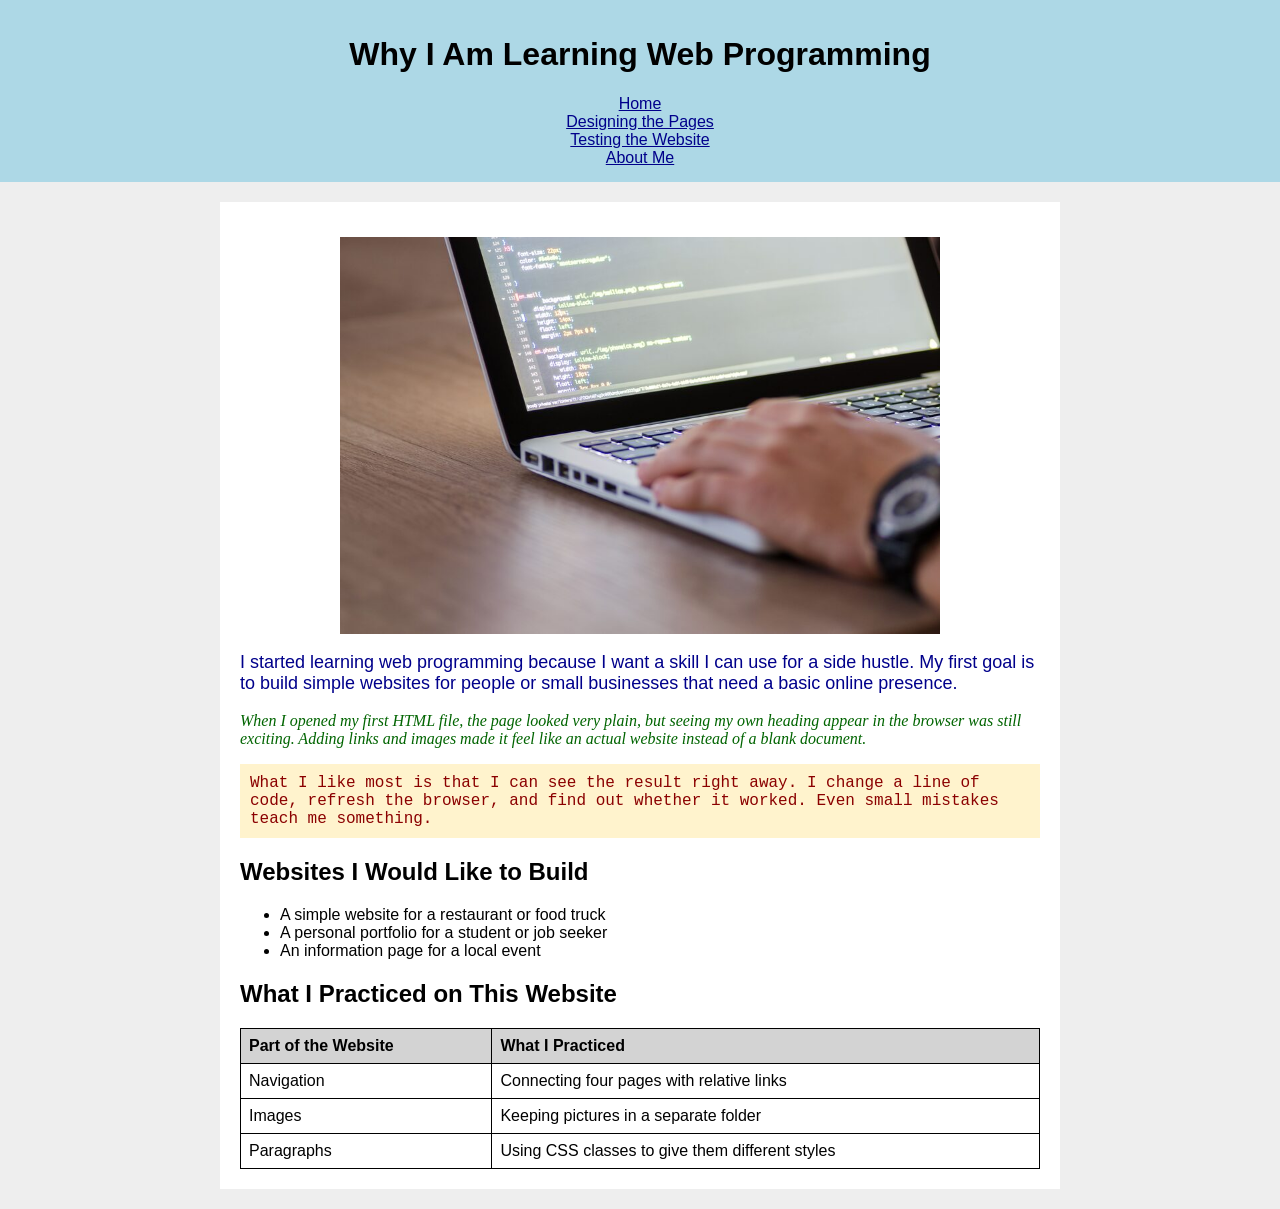
==== index.html @ be9ed917 "Add About page and personal color palette" ====
<!DOCTYPE html>
<html lang="en">
<head>
    <!-- Sets the character type and page width so the website displays correctly in a browser. -->
    <meta charset="UTF-8">
    <meta name="viewport" content="width=device-width, initial-scale=1.0">
    <title>Why I Am Learning Web Programming</title>
    <!-- Uses the shared CSS file so the main pages have consistent formatting. -->
    <link rel="stylesheet" href="styles.css">
</head>
<body>
    <!-- Gives the page a title and lets visitors move between the four local pages. -->
    <header>
        <h1>Why I Am Learning Web Programming</h1>
        <nav>
            <a href="index.html">Home</a><br>
            <a href="styling.html">Designing the Pages</a><br>
            <a href="launch.html">Testing the Website</a><br>
            <a href="about.html">About Me</a>
        </nav>
    </header>

    <!-- Holds the photo and personal explanation of why I am learning web programming. -->
    <main>
        <!-- Supports the topic with a real coding photo; photo by Lukas Blazek from Pexels. -->
        <img src="images/html-coding.jpg" alt="A person typing HTML code on a laptop">

        <!-- Uses three CSS classes to demonstrate different fonts, colors, and backgrounds. -->
        <p class="paragraph-one">I started learning web programming because I want a skill I can use for a side hustle. My first goal is to build simple websites for people or small businesses that need a basic online presence.</p>

        <p class="paragraph-two">When I opened my first HTML file, the page looked very plain, but seeing my own heading appear in the browser was still exciting. Adding links and images made it feel like an actual website instead of a blank document.</p>

        <p class="paragraph-three">What I like most is that I can see the result right away. I change a line of code, refresh the browser, and find out whether it worked. Even small mistakes teach me something.</p>

        <!-- Connects my learning goal to three realistic side-hustle projects. -->
        <h2>Websites I Would Like to Build</h2>
        <ul>
            <li>A simple website for a restaurant or food truck</li>
            <li>A personal portfolio for a student or job seeker</li>
            <li>An information page for a local event</li>
        </ul>

        <!-- Summarizes which parts of this assignment helped me practice specific HTML skills. -->
        <h2>What I Practiced on This Website</h2>
        <table>
            <!-- The table header names the two types of information being compared. -->
            <thead>
                <tr>
                    <th>Part of the Website</th>
                    <th>What I Practiced</th>
                </tr>
            </thead>
            <!-- The table body contains the three examples from this website. -->
            <tbody>
                <tr>
                    <td>Navigation</td>
                    <td>Connecting four pages with relative links</td>
                </tr>
                <tr>
                    <td>Images</td>
                    <td>Keeping pictures in a separate folder</td>
                </tr>
                <tr>
                    <td>Paragraphs</td>
                    <td>Using CSS classes to give them different styles</td>
                </tr>
            </tbody>
        </table>
    </main>
</body>
</html>
---- styles.css ----
/* Creates a simple neutral background and one readable default font for every page. */
body {
    background-color: #eeeeee;
    font-family: Arial, sans-serif;
    margin: 0;
}

/* Separates the page title and navigation from the main content with a blue background. */
header {
    background-color: lightblue;
    text-align: center;
    padding: 15px;
}

/* Makes the navigation links stand out from the light-blue header. */
nav a {
    color: darkblue;
}

/* Centers the content and places it on white so the text is easy to read. */
main {
    background-color: white;
    width: 80%;
    max-width: 800px;
    margin: 20px auto;
    padding: 20px;
}

/* Limits each photo to the content width so it does not stretch beyond the page. */
img {
    display: block;
    width: 600px;
    max-width: 100%;
    margin: 15px auto;
}

/* Gives the first paragraph larger blue Arial text. */
.paragraph-one {
    color: darkblue;
    font-family: Arial, sans-serif;
    font-size: 18px;
}

/* Gives the second paragraph green italic Georgia text for a different appearance. */
.paragraph-two {
    color: darkgreen;
    font-family: Georgia, serif;
    font-style: italic;
}

/* Gives the third paragraph red Courier text and a highlighted background. */
.paragraph-three {
    color: darkred;
    font-family: "Courier New", monospace;
    background-color: #fff3cd;
    padding: 10px;
}

/* Adds borders and spacing so the table rows and columns are easy to follow. */
table {
    width: 100%;
    border-collapse: collapse;
}

th,
td {
    border: 1px solid black;
    padding: 8px;
    text-align: left;
}

th {
    background-color: lightgray;
}
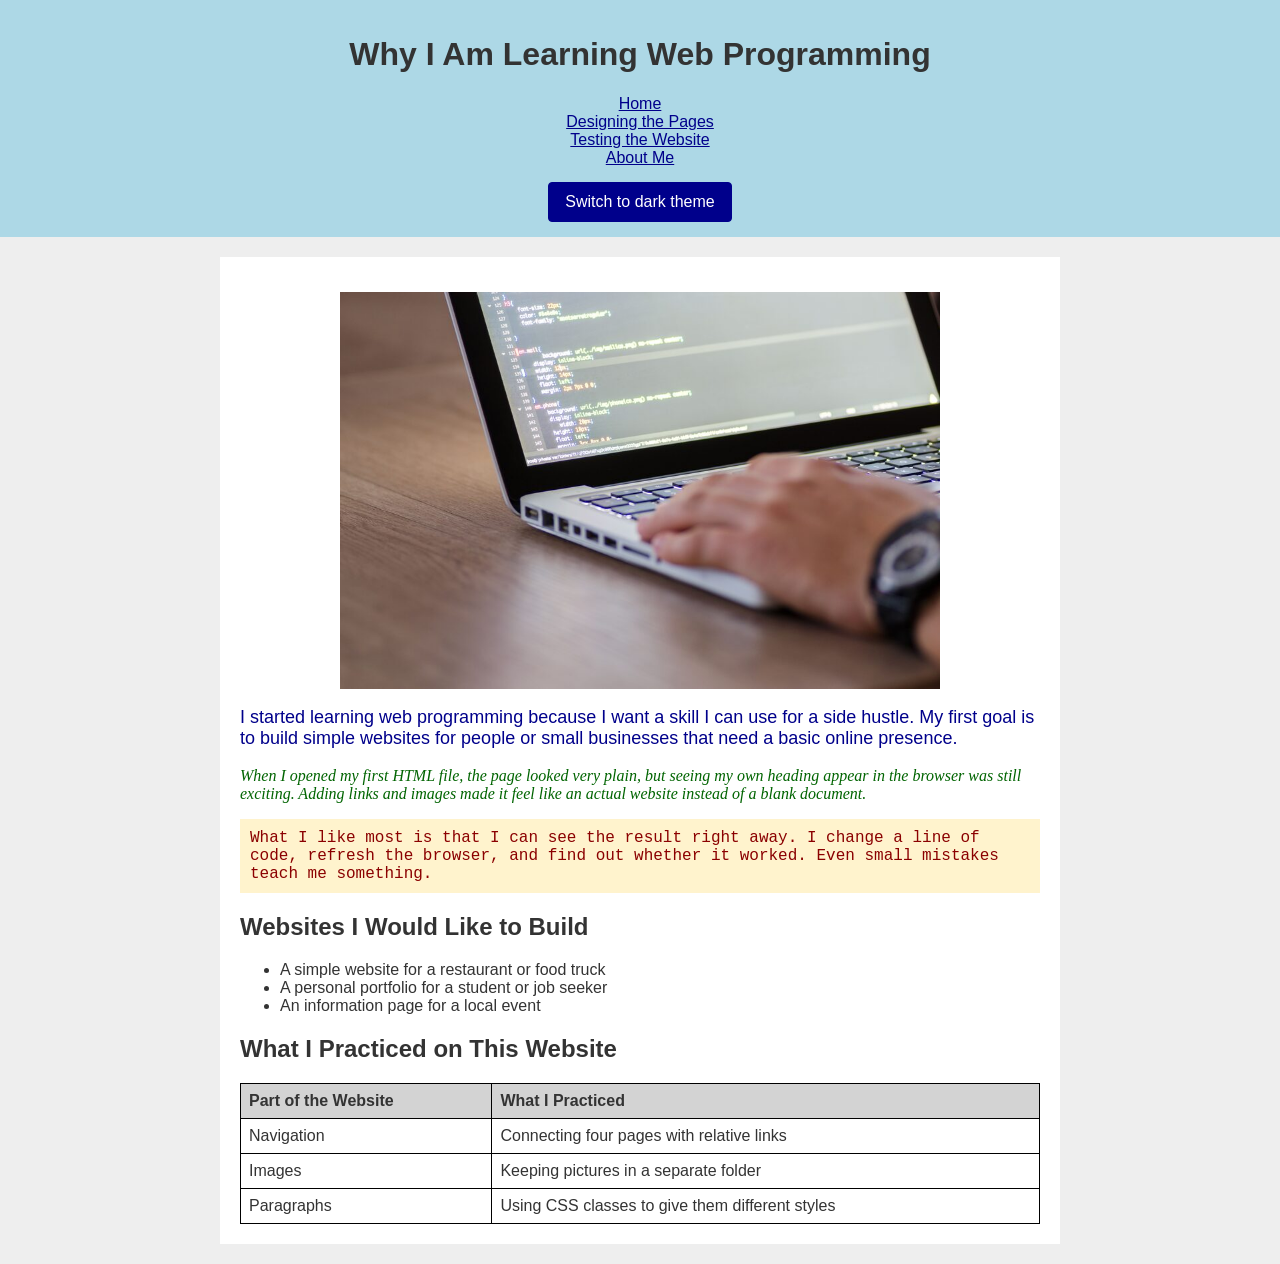
==== commit 756cd20b: "Add light/dark themes using CSS & JavaScript Add light/dark themes using CSS & JavaScript" ====
--- a/index.html
+++ b/index.html
@@ -7,6 +7,8 @@
     <title>Why I Am Learning Web Programming</title>
     <!-- Uses the shared CSS file so the main pages have consistent formatting. -->
     <link rel="stylesheet" href="styles.css">
+    <!-- Loads the theme code after the page elements are ready. -->
+    <script src="theme.js" defer></script>
 </head>
 <body>
     <!-- Gives the page a title and lets visitors move between the four local pages. -->
@@ -18,6 +20,8 @@
             <a href="launch.html">Testing the Website</a><br>
             <a href="about.html">About Me</a>
         </nav>
+        <!-- Lets visitors choose an alternate color theme on every page. -->
+        <button id="theme-toggler" class="theme-button" type="button">Switch to dark theme</button>
     </header>
 
     <!-- Holds the photo and personal explanation of why I am learning web programming. -->
--- a/styles.css
+++ b/styles.css
@@ -1,25 +1,93 @@
-/* Creates a simple neutral background and one readable default font for every page. */
+/*
+LIGHT THEME COLOR PALETTE
+Page: #eeeeee, content: #ffffff, header: #add8e6, text: #333333.
+Links and first paragraph: #00008b, second paragraph: #006400.
+Third paragraph: #8b0000 on #fff3cd, table heading: #d3d3d3.
+CSS variables keep the colors in one place for all four pages.
+*/
+:root {
+    color-scheme: light;
+    --page-background: #eeeeee;
+    --content-background: #ffffff;
+    --header-background: #add8e6;
+    --text-color: #333333;
+    --link-color: #00008b;
+    --paragraph-one-color: #00008b;
+    --paragraph-two-color: #006400;
+    --paragraph-three-color: #8b0000;
+    --highlight-background: #fff3cd;
+    --border-color: #000000;
+    --panel-border-color: #add8e6;
+    --table-heading-background: #d3d3d3;
+    --button-background: #00008b;
+    --button-text: #ffffff;
+}
+
+/*
+DARK THEME COLOR PALETTE
+JavaScript adds dark_mode to the HTML element to replace these variables.
+The same layout rules below then use the alternate colors automatically.
+*/
+:root.dark_mode {
+    color-scheme: dark;
+    --page-background: #121820;
+    --content-background: #202a35;
+    --header-background: #243d50;
+    --text-color: #f1f5f9;
+    --link-color: #a8d8ff;
+    --paragraph-one-color: #a8d8ff;
+    --paragraph-two-color: #a6e3ad;
+    --paragraph-three-color: #ffb4b4;
+    --highlight-background: #382b22;
+    --border-color: #a4b4c4;
+    --panel-border-color: #68849c;
+    --table-heading-background: #304254;
+    --button-background: #a8d8ff;
+    --button-text: #121820;
+}
+
+/* Uses the current theme's page colors and one readable default font. */
 body {
-    background-color: #eeeeee;
+    background-color: var(--page-background);
+    color: var(--text-color);
     font-family: Arial, sans-serif;
     margin: 0;
 }
 
-/* Separates the page title and navigation from the main content with a blue background. */
+/* Separates the page title and navigation using the current header color. */
 header {
-    background-color: lightblue;
+    background-color: var(--header-background);
     text-align: center;
     padding: 15px;
 }
 
-/* Makes the navigation links stand out from the light-blue header. */
+/* Keeps links readable in both themes, including links on the About page. */
+a,
 nav a {
-    color: darkblue;
+    color: var(--link-color);
 }
 
-/* Centers the content and places it on white so the text is easy to read. */
+/* Gives every page an easy-to-find button to change the color theme. */
+.theme-button {
+    background-color: var(--button-background);
+    color: var(--button-text);
+    border: 1px solid var(--button-background);
+    border-radius: 4px;
+    padding: 10px 16px;
+    margin-top: 15px;
+    font: inherit;
+    cursor: pointer;
+}
+
+/* Makes keyboard focus visible when a visitor tabs to the button. */
+.theme-button:focus-visible {
+    outline: 3px solid var(--link-color);
+    outline-offset: 3px;
+}
+
+/* Centers the content and uses the theme's content background. */
 main {
-    background-color: white;
+    background-color: var(--content-background);
     width: 80%;
     max-width: 800px;
     margin: 20px auto;
@@ -34,25 +102,25 @@
     margin: 15px auto;
 }
 
-/* Gives the first paragraph larger blue Arial text. */
+/* Gives the first paragraph larger blue Arial text in both themes. */
 .paragraph-one {
-    color: darkblue;
+    color: var(--paragraph-one-color);
     font-family: Arial, sans-serif;
     font-size: 18px;
 }
 
 /* Gives the second paragraph green italic Georgia text for a different appearance. */
 .paragraph-two {
-    color: darkgreen;
+    color: var(--paragraph-two-color);
     font-family: Georgia, serif;
     font-style: italic;
 }
 
 /* Gives the third paragraph red Courier text and a highlighted background. */
 .paragraph-three {
-    color: darkred;
+    color: var(--paragraph-three-color);
     font-family: "Courier New", monospace;
-    background-color: #fff3cd;
+    background-color: var(--highlight-background);
     padding: 10px;
 }
 
@@ -64,11 +132,11 @@
 
 th,
 td {
-    border: 1px solid black;
+    border: 1px solid var(--border-color);
     padding: 8px;
     text-align: left;
 }
 
 th {
-    background-color: lightgray;
+    background-color: var(--table-heading-background);
 }
